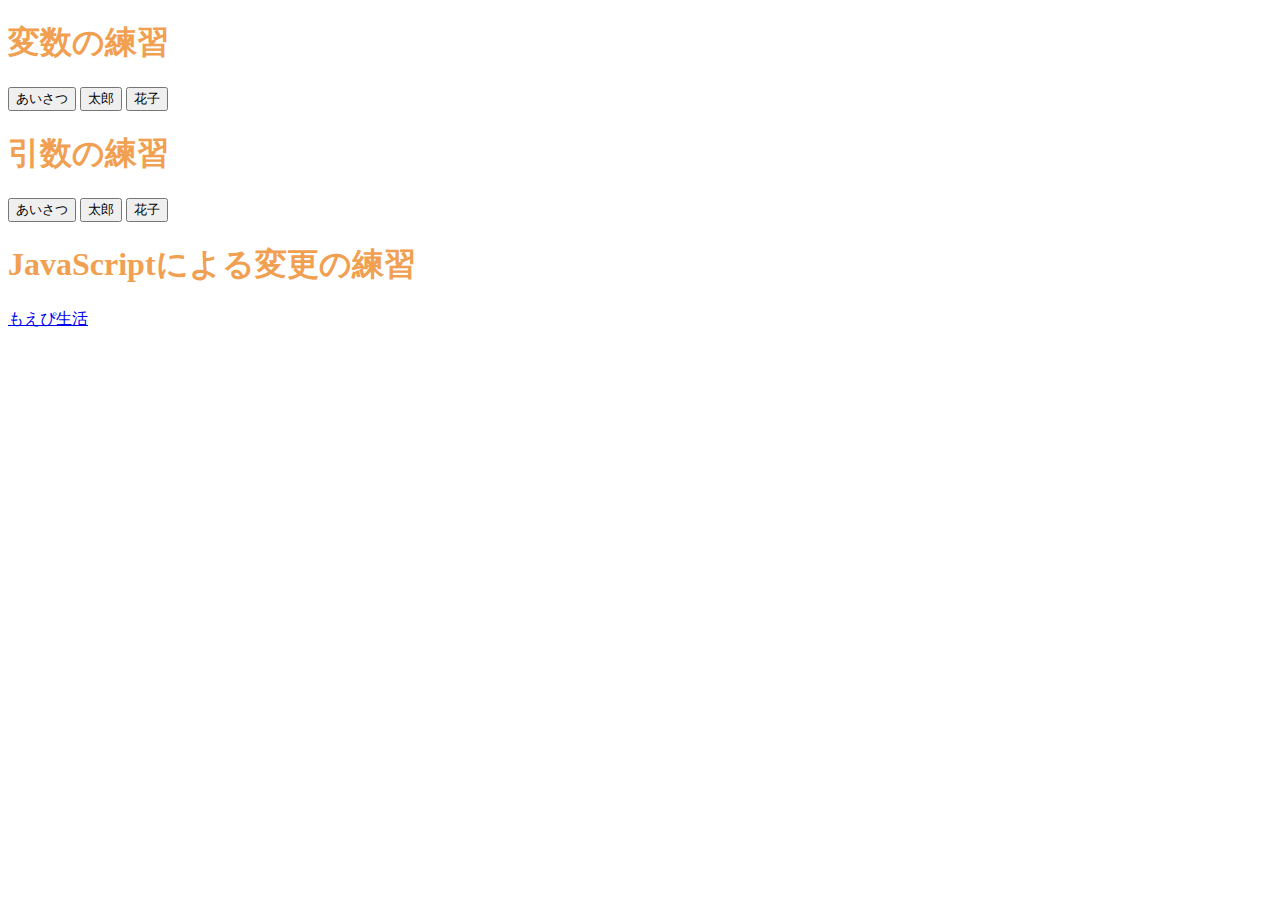
==== index.html @ daa1ca39 "message" ====
<!DOCTYPE html>
<html lang="ja">
<head>
  <meta charset="UTF-8">
  <title>Web開発の練習１</title>
  <link rel="stylesheet" href="mystyle.css"> 
  <script src="myjs.js"></script><!--この行を追加-->
  <!--
script src="myjs.js"></script>
-->
  <script scr="ex6-1.js"></script>
 </head>
 <body>
   
   <script src="ex6-5.js"></script>
   <script src="ex06-7.js"></script>
   <script src="ex06-8.js"></script>
   
   </head>
  <h1>変数の練習</h1>
  <input type="button" value="あいさつ" onclick="sayhello();">
  <input type="button" value="太郎" onclick="taro();">
  <input type="button" value="花子" onclick="hanako();">
  
  <h1>引数の練習</h1>
   <input type="button" value="あいさつ" onclick="sayhello();">
   <input type="button" value="太郎" onclick="someone('太郎');">
   <input type="button" value="花子" onclick="someone('花子');">
  
  <h1>JavaScriptによる変更の練習</h1>
  
  <a href="f.html">もえぴ生活
  
  
  </body>
</html>
---- mystyle.css ----
<!-- h1{color:green;} -->
h1{color:#F0A050;}
th,td{border:dashed thick black;}
th.important{ color:red;}
p.sample1{border: double 10px#0000ff;}
p.sample2{border: inset 10px#ff0000;}
p.sample3{margin: 30px 30px;padding: 10px;border:medium solid#ff00ff;}
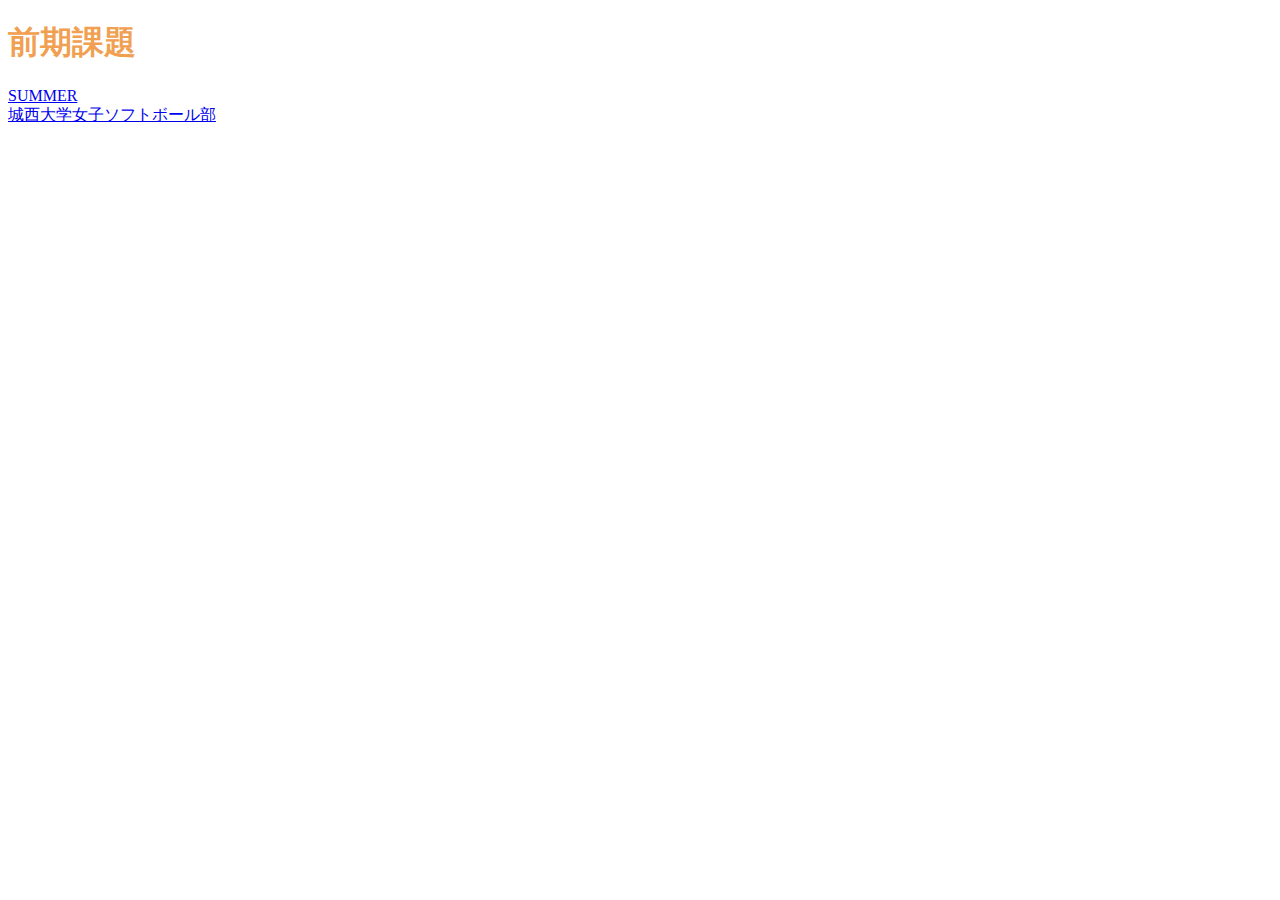
==== commit d9ffd0c1: "message" ====
--- a/index.html
+++ b/index.html
@@ -1,35 +1,16 @@
 <!DOCTYPE html>
 <html lang="ja">
-<head>
   <meta charset="UTF-8">
-  <title>Web開発の練習１</title>
+  <title>古井　萌乃</title>
   <link rel="stylesheet" href="mystyle.css"> 
-  <script src="myjs.js"></script><!--この行を追加-->
-  <!--
-script src="myjs.js"></script>
--->
-  <script scr="ex6-1.js"></script>
- </head>
- <body>
-   
-   <script src="ex6-5.js"></script>
-   <script src="ex06-7.js"></script>
-   <script src="ex06-8.js"></script>
-   
-   </head>
-  <h1>変数の練習</h1>
-  <input type="button" value="あいさつ" onclick="sayhello();">
-  <input type="button" value="太郎" onclick="taro();">
-  <input type="button" value="花子" onclick="hanako();">
+ <head>
+  <body>
   
-  <h1>引数の練習</h1>
-   <input type="button" value="あいさつ" onclick="sayhello();">
-   <input type="button" value="太郎" onclick="someone('太郎');">
-   <input type="button" value="花子" onclick="someone('花子');">
-  
-  <h1>JavaScriptによる変更の練習</h1>
-  
-  <a href="f.html">もえぴ生活
+  <h1>前期課題</h1>
+ 
+    <a href="f.html">SUMMER</a><br>
+    <a href="ju.html">城西大学女子ソフトボール部</a><br>
+    
   
   
   </body>
